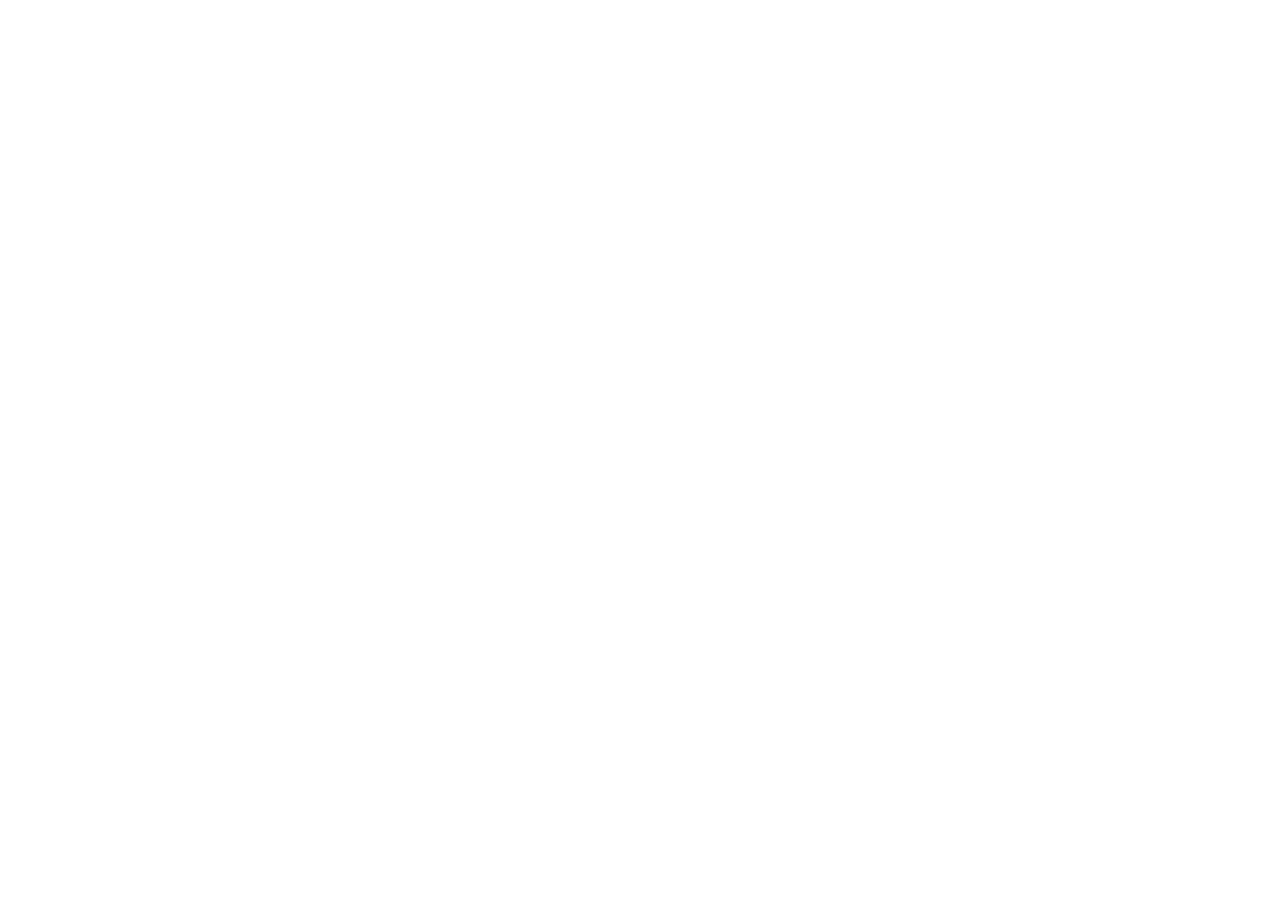
==== docs/index.html @ 8f4ea3be "/docs created" ====
<!doctype html><html lang="en"><head><meta charset="utf-8"/><link rel="icon" href="/favicon.ico"/><meta name="viewport" content="width=device-width,initial-scale=1"/><meta name="theme-color" content="#000000"/><meta name="description" content="Web site created using create-react-app"/><link rel="apple-touch-icon" href="/logo192.png"/><link rel="manifest" href="/manifest.json"/><link rel="stylesheet" href="https://cdnjs.cloudflare.com/ajax/libs/animate.css/4.0.0/animate.min.css"/><title>Gifs Expert App</title><link href="/static/css/main.aaa0d64a.chunk.css" rel="stylesheet"></head><body><noscript>You need to enable JavaScript to run this app.</noscript><div id="root"></div><script>!function(e){function r(r){for(var n,p,f=r[0],i=r[1],l=r[2],c=0,s=[];c<f.length;c++)p=f[c],Object.prototype.hasOwnProperty.call(o,p)&&o[p]&&s.push(o[p][0]),o[p]=0;for(n in i)Object.prototype.hasOwnProperty.call(i,n)&&(e[n]=i[n]);for(a&&a(r);s.length;)s.shift()();return u.push.apply(u,l||[]),t()}function t(){for(var e,r=0;r<u.length;r++){for(var t=u[r],n=!0,f=1;f<t.length;f++){var i=t[f];0!==o[i]&&(n=!1)}n&&(u.splice(r--,1),e=p(p.s=t[0]))}return e}var n={},o={1:0},u=[];function p(r){if(n[r])return n[r].exports;var t=n[r]={i:r,l:!1,exports:{}};return e[r].call(t.exports,t,t.exports,p),t.l=!0,t.exports}p.m=e,p.c=n,p.d=function(e,r,t){p.o(e,r)||Object.defineProperty(e,r,{enumerable:!0,get:t})},p.r=function(e){"undefined"!=typeof Symbol&&Symbol.toStringTag&&Object.defineProperty(e,Symbol.toStringTag,{value:"Module"}),Object.defineProperty(e,"__esModule",{value:!0})},p.t=function(e,r){if(1&r&&(e=p(e)),8&r)return e;if(4&r&&"object"==typeof e&&e&&e.__esModule)return e;var t=Object.create(null);if(p.r(t),Object.defineProperty(t,"default",{enumerable:!0,value:e}),2&r&&"string"!=typeof e)for(var n in e)p.d(t,n,function(r){return e[r]}.bind(null,n));return t},p.n=function(e){var r=e&&e.__esModule?function(){return e.default}:function(){return e};return p.d(r,"a",r),r},p.o=function(e,r){return Object.prototype.hasOwnProperty.call(e,r)},p.p="/";var f=this["webpackJsonpgif-expert-app"]=this["webpackJsonpgif-expert-app"]||[],i=f.push.bind(f);f.push=r,f=f.slice();for(var l=0;l<f.length;l++)r(f[l]);var a=i;t()}([])</script><script src="/static/js/2.b04e268c.chunk.js"></script><script src="/static/js/main.1824205a.chunk.js"></script></body></html>
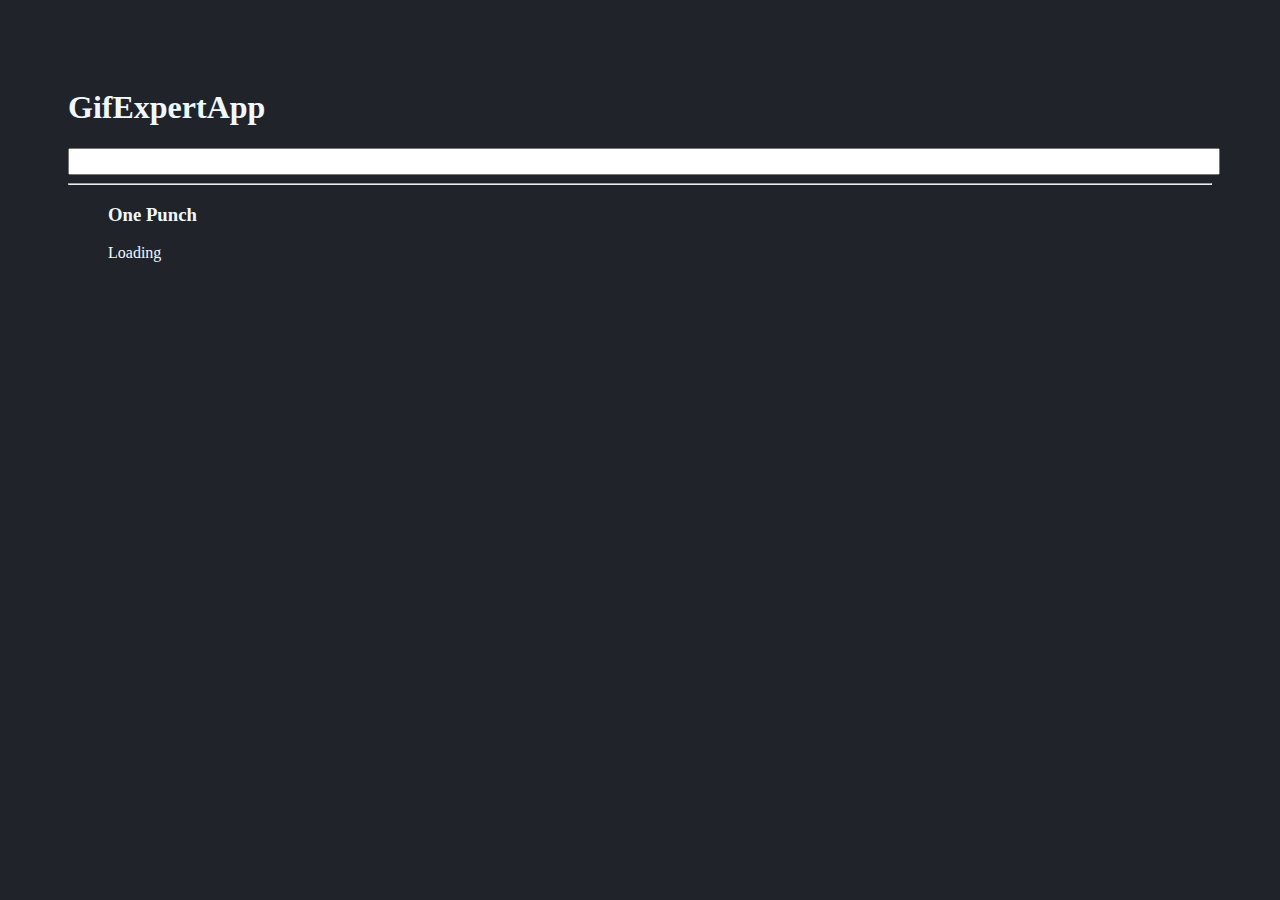
==== commit b88777d1: "/docs/index.html was modified" ====
--- a/docs/index.html
+++ b/docs/index.html
@@ -1 +1,24 @@
-<!doctype html><html lang="en"><head><meta charset="utf-8"/><link rel="icon" href="/favicon.ico"/><meta name="viewport" content="width=device-width,initial-scale=1"/><meta name="theme-color" content="#000000"/><meta name="description" content="Web site created using create-react-app"/><link rel="apple-touch-icon" href="/logo192.png"/><link rel="manifest" href="/manifest.json"/><link rel="stylesheet" href="https://cdnjs.cloudflare.com/ajax/libs/animate.css/4.0.0/animate.min.css"/><title>Gifs Expert App</title><link href="/static/css/main.aaa0d64a.chunk.css" rel="stylesheet"></head><body><noscript>You need to enable JavaScript to run this app.</noscript><div id="root"></div><script>!function(e){function r(r){for(var n,p,f=r[0],i=r[1],l=r[2],c=0,s=[];c<f.length;c++)p=f[c],Object.prototype.hasOwnProperty.call(o,p)&&o[p]&&s.push(o[p][0]),o[p]=0;for(n in i)Object.prototype.hasOwnProperty.call(i,n)&&(e[n]=i[n]);for(a&&a(r);s.length;)s.shift()();return u.push.apply(u,l||[]),t()}function t(){for(var e,r=0;r<u.length;r++){for(var t=u[r],n=!0,f=1;f<t.length;f++){var i=t[f];0!==o[i]&&(n=!1)}n&&(u.splice(r--,1),e=p(p.s=t[0]))}return e}var n={},o={1:0},u=[];function p(r){if(n[r])return n[r].exports;var t=n[r]={i:r,l:!1,exports:{}};return e[r].call(t.exports,t,t.exports,p),t.l=!0,t.exports}p.m=e,p.c=n,p.d=function(e,r,t){p.o(e,r)||Object.defineProperty(e,r,{enumerable:!0,get:t})},p.r=function(e){"undefined"!=typeof Symbol&&Symbol.toStringTag&&Object.defineProperty(e,Symbol.toStringTag,{value:"Module"}),Object.defineProperty(e,"__esModule",{value:!0})},p.t=function(e,r){if(1&r&&(e=p(e)),8&r)return e;if(4&r&&"object"==typeof e&&e&&e.__esModule)return e;var t=Object.create(null);if(p.r(t),Object.defineProperty(t,"default",{enumerable:!0,value:e}),2&r&&"string"!=typeof e)for(var n in e)p.d(t,n,function(r){return e[r]}.bind(null,n));return t},p.n=function(e){var r=e&&e.__esModule?function(){return e.default}:function(){return e};return p.d(r,"a",r),r},p.o=function(e,r){return Object.prototype.hasOwnProperty.call(e,r)},p.p="/";var f=this["webpackJsonpgif-expert-app"]=this["webpackJsonpgif-expert-app"]||[],i=f.push.bind(f);f.push=r,f=f.slice();for(var l=0;l<f.length;l++)r(f[l]);var a=i;t()}([])</script><script src="/static/js/2.b04e268c.chunk.js"></script><script src="/static/js/main.1824205a.chunk.js"></script></body></html>+<!doctype html>
+<html lang="en">
+
+<head>
+  <meta charset="utf-8" />
+  <link rel="icon" href="./favicon.ico" />
+  <meta name="viewport" content="width=device-width,initial-scale=1" />
+  <meta name="theme-color" content="#000000" />
+  <meta name="description" content="Web site created using create-react-app" />
+  <link rel="apple-touch-icon" href="./logo192.png" />
+  <link rel="manifest" href="./manifest.json" />
+  <link rel="stylesheet" href="https://cdnjs.cloudflare.com/ajax/libs/animate.css/4.0.0/animate.min.css" />
+  <title>Gifs Expert App</title>
+  <link href="./static/css/main.aaa0d64a.chunk.css" rel="stylesheet">
+</head>
+
+<body><noscript>You need to enable JavaScript to run this app.</noscript>
+  <div id="root"></div>
+  <script>!function (e) { function r(r) { for (var n, p, f = r[0], i = r[1], l = r[2], c = 0, s = []; c < f.length; c++)p = f[c], Object.prototype.hasOwnProperty.call(o, p) && o[p] && s.push(o[p][0]), o[p] = 0; for (n in i) Object.prototype.hasOwnProperty.call(i, n) && (e[n] = i[n]); for (a && a(r); s.length;)s.shift()(); return u.push.apply(u, l || []), t() } function t() { for (var e, r = 0; r < u.length; r++) { for (var t = u[r], n = !0, f = 1; f < t.length; f++) { var i = t[f]; 0 !== o[i] && (n = !1) } n && (u.splice(r--, 1), e = p(p.s = t[0])) } return e } var n = {}, o = { 1: 0 }, u = []; function p(r) { if (n[r]) return n[r].exports; var t = n[r] = { i: r, l: !1, exports: {} }; return e[r].call(t.exports, t, t.exports, p), t.l = !0, t.exports } p.m = e, p.c = n, p.d = function (e, r, t) { p.o(e, r) || Object.defineProperty(e, r, { enumerable: !0, get: t }) }, p.r = function (e) { "undefined" != typeof Symbol && Symbol.toStringTag && Object.defineProperty(e, Symbol.toStringTag, { value: "Module" }), Object.defineProperty(e, "__esModule", { value: !0 }) }, p.t = function (e, r) { if (1 & r && (e = p(e)), 8 & r) return e; if (4 & r && "object" == typeof e && e && e.__esModule) return e; var t = Object.create(null); if (p.r(t), Object.defineProperty(t, "default", { enumerable: !0, value: e }), 2 & r && "string" != typeof e) for (var n in e) p.d(t, n, function (r) { return e[r] }.bind(null, n)); return t }, p.n = function (e) { var r = e && e.__esModule ? function () { return e.default } : function () { return e }; return p.d(r, "a", r), r }, p.o = function (e, r) { return Object.prototype.hasOwnProperty.call(e, r) }, p.p = "/"; var f = this["webpackJsonpgif-expert-app"] = this["webpackJsonpgif-expert-app"] || [], i = f.push.bind(f); f.push = r, f = f.slice(); for (var l = 0; l < f.length; l++)r(f[l]); var a = i; t() }([])</script>
+  <script src="./static/js/2.b04e268c.chunk.js"></script>
+  <script src="./static/js/main.1824205a.chunk.js"></script>
+</body>
+
+</html>--- a/docs/static/css/main.aaa0d64a.chunk.css
+++ b/docs/static/css/main.aaa0d64a.chunk.css
@@ -0,0 +1,2 @@
+*{font-family:"Times New Roman",Times,serif}body{background-color:#21232a;color:#f0f8ff;padding:60px}input{color:#000;font-size:1.1rem;width:100%}.card-grid{display:flex;flex-direction:row;flex-wrap:wrap}.card{align-content:center;border:1px solid grey;border-radius:6px;margin-bottom:10px;margin-right:10px;overflow:hidden}.card p{padding:5px;text-align:center}.card img{max-height:200px}
+/*# sourceMappingURL=main.aaa0d64a.chunk.css.map */